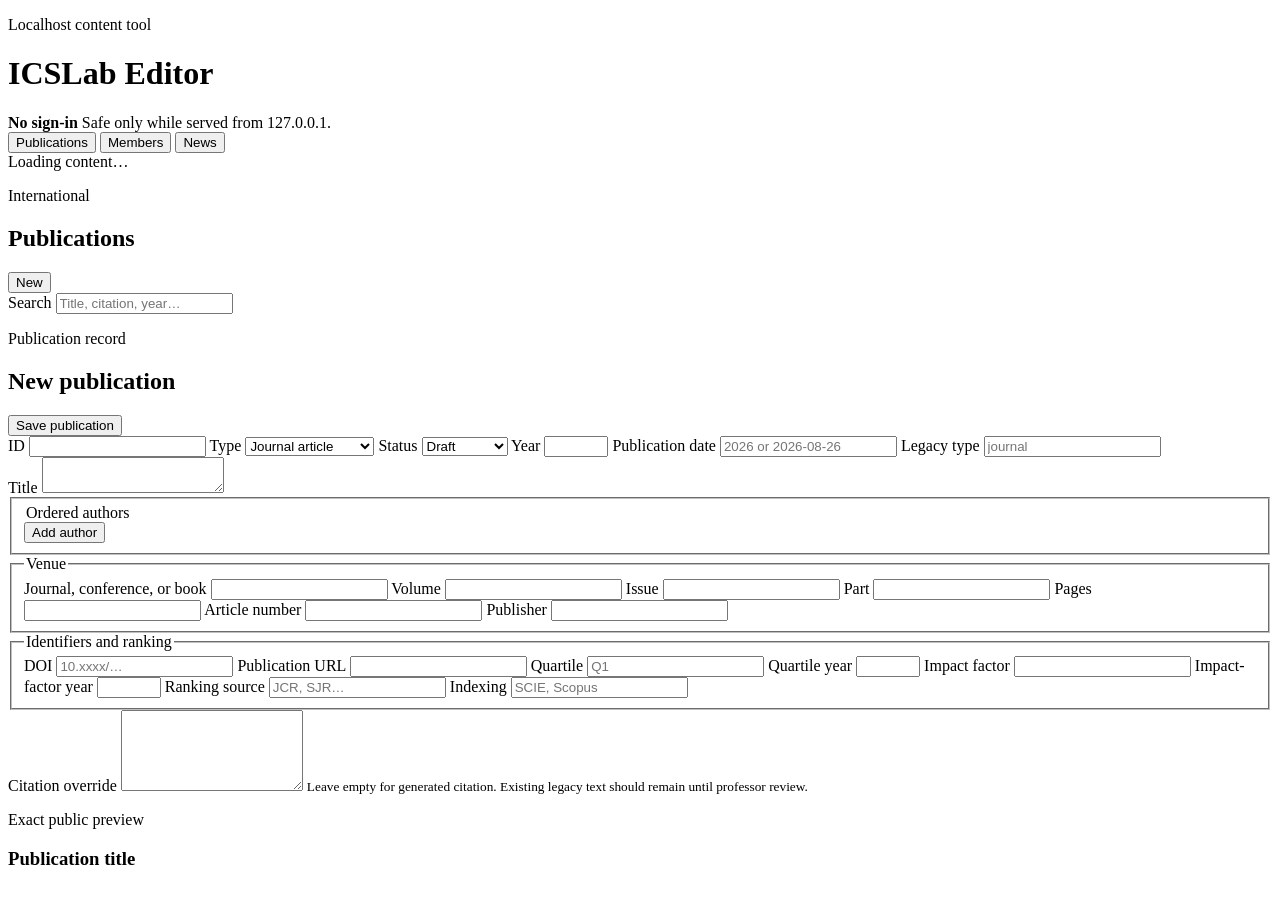
==== tools/content-editor/index.html @ 4285afd0 "better format for publication" ====
<!doctype html>
<html lang="en">
  <head>
    <meta charset="UTF-8" />
    <meta name="viewport" content="width=device-width, initial-scale=1.0" />
    <title>ICSLab Content Editor</title>
    <link rel="stylesheet" href="/editor/editor.css" />
    <script src="/shared/content-format.js" defer></script>
    <script src="/editor/editor.js" defer></script>
  </head>
  <body>
    <header class="editor-header">
      <div>
        <p>Localhost content tool</p>
        <h1>ICSLab Editor</h1>
      </div>
      <div class="local-warning">
        <strong>No sign-in</strong>
        <span>Safe only while served from 127.0.0.1.</span>
      </div>
    </header>

    <nav class="editor-tabs" aria-label="Content types">
      <button type="button" aria-selected="true" data-tab="publications">Publications</button>
      <button type="button" aria-selected="false" data-tab="members">Members</button>
      <button type="button" aria-selected="false" data-tab="news">News</button>
    </nav>

    <div class="editor-status" role="status" aria-live="polite" data-status>
      Loading content…
    </div>

    <main>
      <section class="editor-panel is-active" data-panel="publications">
        <aside class="record-sidebar">
          <div class="sidebar-heading">
            <div>
              <p>International</p>
              <h2>Publications</h2>
            </div>
            <button class="primary-button" type="button" data-new-publication>New</button>
          </div>
          <label>
            Search
            <input type="search" data-publication-search placeholder="Title, citation, year…" />
          </label>
          <div class="record-list" data-publication-list></div>
        </aside>

        <form class="record-form" data-publication-form>
          <div class="form-heading">
            <div>
              <p>Publication record</p>
              <h2 data-publication-form-title>New publication</h2>
            </div>
            <div class="form-actions">
              <button class="danger-button" type="button" data-delete-publication hidden>Delete</button>
              <button class="primary-button" type="submit">Save publication</button>
            </div>
          </div>

          <p class="form-note" data-legacy-note hidden>
            Legacy citation preserved exactly. Add structured fields gradually; remove the override only after review.
          </p>

          <div class="field-grid three-columns">
            <label>ID <input name="id" required pattern="[a-z0-9]+(?:-[a-z0-9]+)*" /></label>
            <label>
              Type
              <select name="type" required>
                <option value="journal">Journal article</option>
                <option value="conference">Conference paper</option>
                <option value="book-chapter">Book chapter</option>
                <option value="legacy">Legacy record</option>
              </select>
            </label>
            <label>
              Status
              <select name="status" required>
                <option value="draft">Draft</option>
                <option value="accepted">Accepted</option>
                <option value="online-first">Online first</option>
                <option value="published">Published</option>
              </select>
            </label>
            <label>Year <input name="year" type="number" min="1900" max="2100" required /></label>
            <label>Publication date <input name="publicationDate" placeholder="2026 or 2026-08-26" /></label>
            <label>Legacy type <input name="legacyType" placeholder="journal" /></label>
          </div>

          <label>Title <textarea name="title" rows="2"></textarea></label>

          <fieldset>
            <div class="fieldset-heading">
              <legend>Ordered authors</legend>
              <button type="button" data-add-author>Add author</button>
            </div>
            <div class="author-list" data-author-list></div>
          </fieldset>

          <fieldset>
            <legend>Venue</legend>
            <div class="field-grid three-columns">
              <label class="wide-field">Journal, conference, or book <input name="venueName" /></label>
              <label>Volume <input name="volume" /></label>
              <label>Issue <input name="issue" /></label>
              <label>Part <input name="part" /></label>
              <label>Pages <input name="pages" /></label>
              <label>Article number <input name="articleNumber" /></label>
              <label>Publisher <input name="publisher" /></label>
            </div>
          </fieldset>

          <fieldset>
            <legend>Identifiers and ranking</legend>
            <div class="field-grid three-columns">
              <label class="wide-field">DOI <input name="doi" placeholder="10.xxxx/…" /></label>
              <label class="wide-field">Publication URL <input name="url" type="url" /></label>
              <label>Quartile <input name="quartile" placeholder="Q1" /></label>
              <label>Quartile year <input name="quartileYear" type="number" min="1900" max="2100" /></label>
              <label>Impact factor <input name="impactFactor" type="number" min="0" step="0.001" /></label>
              <label>Impact-factor year <input name="impactFactorYear" type="number" min="1900" max="2100" /></label>
              <label>Ranking source <input name="rankingSystem" placeholder="JCR, SJR…" /></label>
              <label class="wide-field">Indexing <input name="indexing" placeholder="SCIE, Scopus" /></label>
            </div>
          </fieldset>

          <label>
            Citation override
            <textarea name="citationOverride" rows="5"></textarea>
            <small>Leave empty for generated citation. Existing legacy text should remain until professor review.</small>
          </label>

          <section class="preview-card" aria-labelledby="publication-preview-title">
            <p>Exact public preview</p>
            <h3 id="publication-preview-title" data-publication-preview-title>Publication title</h3>
            <div data-publication-preview-citation></div>
          </section>
        </form>
      </section>

      <section class="editor-panel" data-panel="members" hidden>
        <aside class="record-sidebar">
          <div class="sidebar-heading">
            <div><p>Author registry</p><h2>Members</h2></div>
            <button class="primary-button" type="button" data-new-member>New</button>
          </div>
          <label>Search <input type="search" data-member-search placeholder="Name or alias…" /></label>
          <div class="record-list" data-member-list></div>
        </aside>

        <form class="record-form compact-form" data-member-form>
          <div class="form-heading">
            <div><p>Member record</p><h2 data-member-form-title>New member</h2></div>
            <div class="form-actions">
              <button class="danger-button" type="button" data-delete-member hidden>Delete</button>
              <button class="primary-button" type="submit">Save member</button>
            </div>
          </div>
          <div class="field-grid two-columns">
            <label>ID <input name="id" required pattern="[a-z0-9]+(?:-[a-z0-9]+)*" /></label>
            <label>Display name <input name="displayName" required /></label>
            <label>
              Category
              <select name="category" required>
                <option value="professor">Professor</option>
                <option value="phd">PhD</option>
                <option value="research-assistant">Research assistant</option>
                <option value="student">Student</option>
                <option value="alumni">Alumni</option>
              </select>
            </label>
            <label>
              Status
              <select name="status" required>
                <option value="active">Active</option>
                <option value="alumni">Alumni</option>
                <option value="inactive">Inactive</option>
              </select>
            </label>
            <label class="full-field">Aliases <textarea name="aliases" rows="6" placeholder="One alias per line"></textarea></label>
            <label class="full-field">Profile URL <input name="profileUrl" type="url" /></label>
            <label class="check-field full-field">
              <input name="highlightInPublications" type="checkbox" checked />
              Bold this member in publication citations
            </label>
          </div>
        </form>
      </section>

      <section class="editor-panel" data-panel="news" hidden>
        <aside class="record-sidebar">
          <div class="sidebar-heading">
            <div><p>Public updates</p><h2>News</h2></div>
            <button class="primary-button" type="button" data-new-news>New</button>
          </div>
          <label>Search <input type="search" data-news-search placeholder="Title, category, date…" /></label>
          <div class="record-list" data-news-list></div>
        </aside>

        <form class="record-form compact-form" data-news-form>
          <div class="form-heading">
            <div><p>News record</p><h2 data-news-form-title>New news item</h2></div>
            <div class="form-actions">
              <button class="danger-button" type="button" data-delete-news hidden>Delete</button>
              <button class="primary-button" type="submit">Save news</button>
            </div>
          </div>
          <div class="field-grid two-columns">
            <label>ID <input name="id" required pattern="[a-z0-9]+(?:-[a-z0-9]+)*" /></label>
            <label>Slug <input name="slug" required pattern="[a-z0-9]+(?:-[a-z0-9]+)*" /></label>
            <label class="full-field">Title <input name="title" required /></label>
            <label>Date <input name="date" required placeholder="2026 or 2026-08-26" /></label>
            <label>Category <input name="category" required /></label>
            <label>
              Status
              <select name="status" required>
                <option value="draft">Draft</option>
                <option value="published">Published</option>
              </select>
            </label>
            <label class="check-field"><input name="featured" type="checkbox" /> Featured</label>
            <label class="full-field">Summary <textarea name="summary" rows="3" required></textarea></label>
            <label class="full-field">
              Body
              <textarea name="body" rows="10" placeholder="Separate paragraphs with a blank line. Start headings with ## "></textarea>
            </label>
            <label class="full-field">
              Cover image path
              <input name="coverImage" placeholder="assets/news-example.webp" />
              <small>Add an optimized image to assets first.</small>
            </label>
            <label class="full-field">Cover image alternative text <input name="coverAlt" /></label>
          </div>
          <section class="preview-card news-preview" data-news-preview></section>
        </form>
      </section>
    </main>
  </body>
</html>
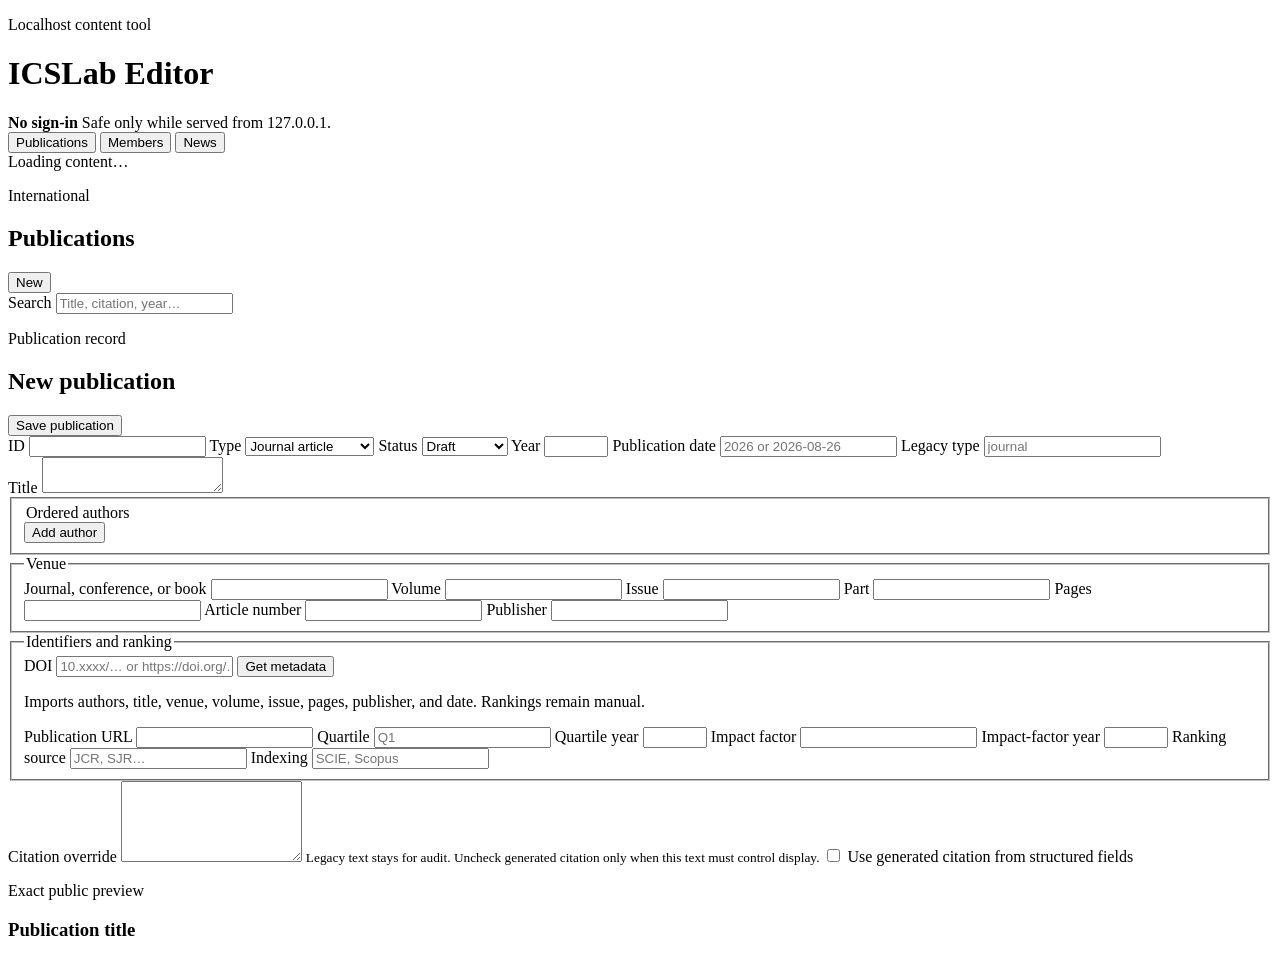
==== commit 2ece699c: "update" ====
--- a/tools/content-editor/index.html
+++ b/tools/content-editor/index.html
@@ -113,8 +113,14 @@
 
           <fieldset>
             <legend>Identifiers and ranking</legend>
+            <div class="doi-import">
+              <label>DOI <input name="doi" placeholder="10.xxxx/… or https://doi.org/…" /></label>
+              <button type="button" data-fetch-doi>Get metadata</button>
+              <p role="status" aria-live="polite" data-doi-status>
+                Imports authors, title, venue, volume, issue, pages, publisher, and date. Rankings remain manual.
+              </p>
+            </div>
             <div class="field-grid three-columns">
-              <label class="wide-field">DOI <input name="doi" placeholder="10.xxxx/…" /></label>
               <label class="wide-field">Publication URL <input name="url" type="url" /></label>
               <label>Quartile <input name="quartile" placeholder="Q1" /></label>
               <label>Quartile year <input name="quartileYear" type="number" min="1900" max="2100" /></label>
@@ -128,7 +134,11 @@
           <label>
             Citation override
             <textarea name="citationOverride" rows="5"></textarea>
-            <small>Leave empty for generated citation. Existing legacy text should remain until professor review.</small>
+            <small>Legacy text stays for audit. Uncheck generated citation only when this text must control display.</small>
+          </label>
+          <label class="check-field">
+            <input name="useStructuredCitation" type="checkbox" />
+            Use generated citation from structured fields
           </label>
 
           <section class="preview-card" aria-labelledby="publication-preview-title">
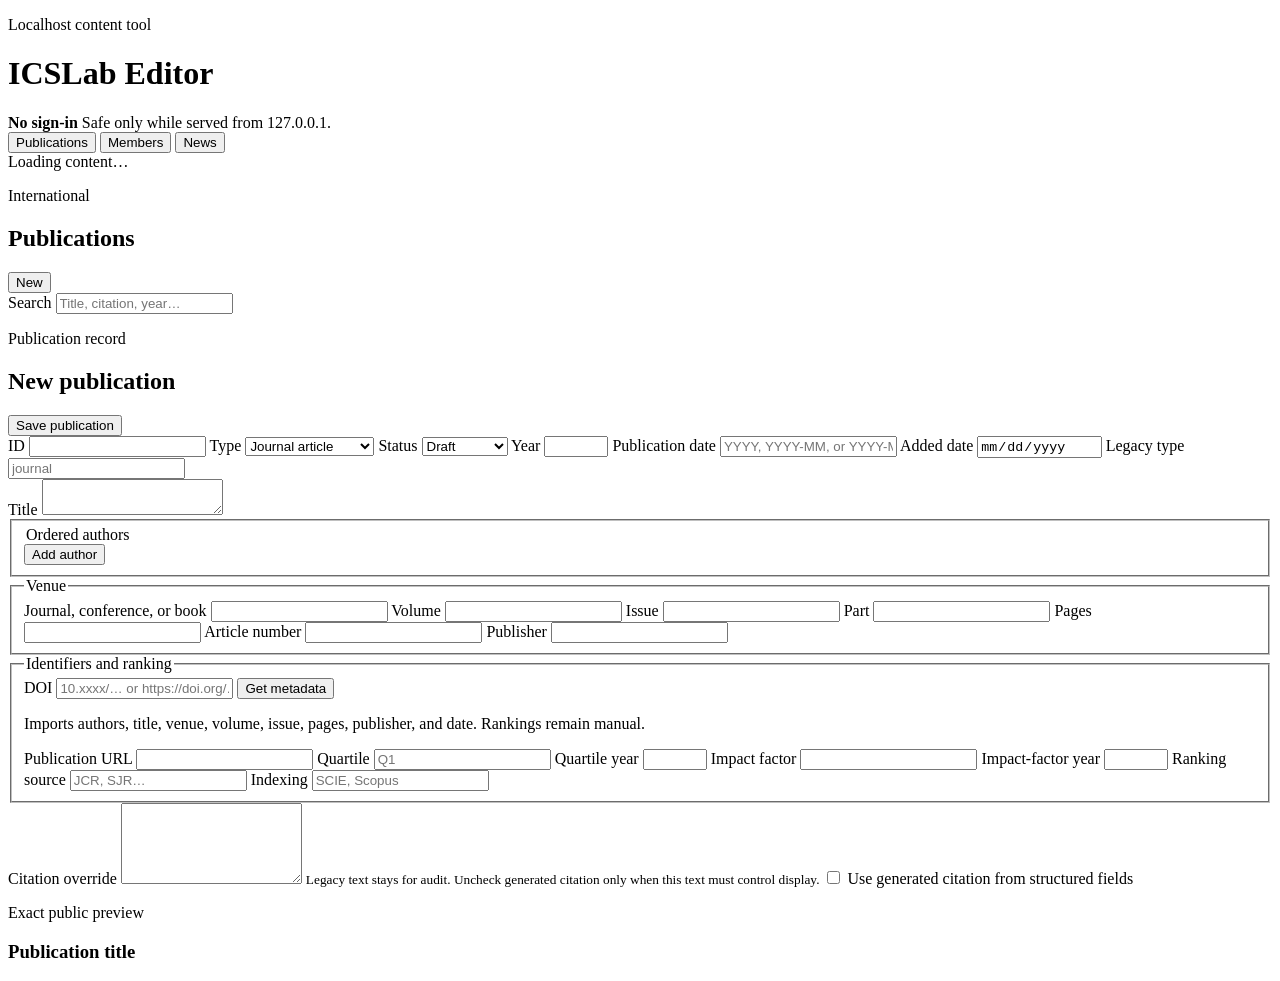
==== commit f4393d72: "better sort papers" ====
--- a/tools/content-editor/index.html
+++ b/tools/content-editor/index.html
@@ -84,7 +84,8 @@
               </select>
             </label>
             <label>Year <input name="year" type="number" min="1900" max="2100" required /></label>
-            <label>Publication date <input name="publicationDate" placeholder="2026 or 2026-08-26" /></label>
+            <label>Publication date <input name="publicationDate" placeholder="YYYY, YYYY-MM, or YYYY-MM-DD" pattern="[0-9]{4}(-[0-9]{2}(-[0-9]{2})?)?" /></label>
+            <label>Added date <input name="addedDate" type="date" readonly /></label>
             <label>Legacy type <input name="legacyType" placeholder="journal" /></label>
           </div>
 
